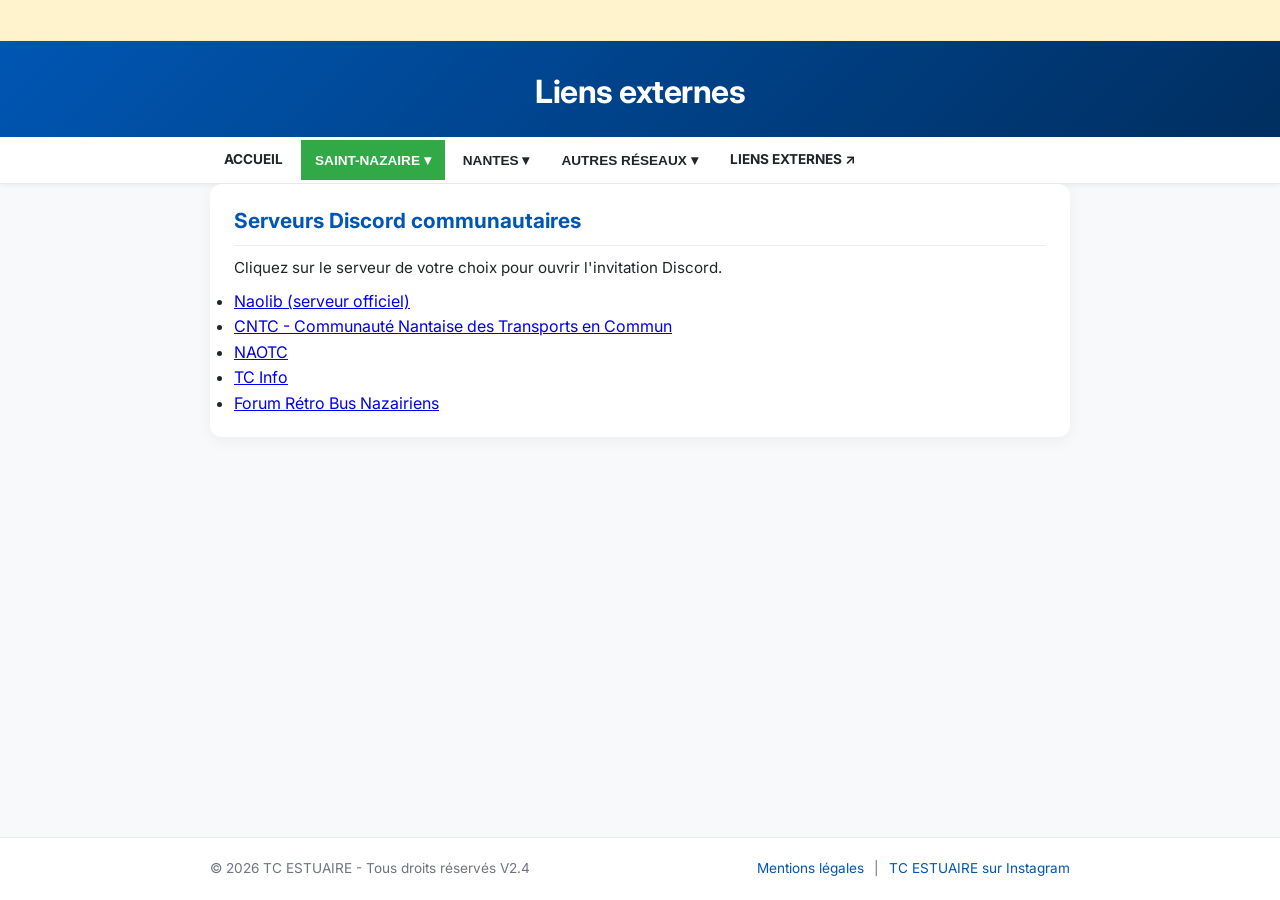
==== liens-externes.html @ cf1a489b "Update liens-externes.html" ====
<!DOCTYPE html>
<html lang="fr">
<head>
    <meta charset="UTF-8">
    <meta name="viewport" content="width=device-width, initial-scale=1.0">
    <title>LIENS EXTERNES | TC ESTUAIRE</title>
    <!-- Lien vers fichier CSS -->
    <link rel="stylesheet" href="style.css">
    <!-- Police Google Fonts -->
    <link rel="preconnect" href="https://fonts.googleapis.com">
    <link rel="preconnect" href="https://fonts.gstatic.com" crossorigin>
    <link href="https://fonts.googleapis.com/css2?family=Inter:wght@400;600;700;800&display=swap" rel="stylesheet">
</head>
<body>

    <!-- Bandeau d'information défilant -->
    <div class="banner-info">
        <div class="marquee-content">
            <span class="badge">INFO</span>
            <p>Des mises à jour régulières sont actuellement effectuées sur le site ; certaines pages peuvent être temporairement indisponibles. Merci de votre compréhension.</p>
        </div>
    </div>
    
    <!-- En-tête / Header -->
    <header class="hero hero-sn">
        <div class="container">
            <h1>Liens externes</h1>
        </div>

        <!-- Barre de navigation -->
        <nav class="main-nav">
            <div class="container nav-container">
                <a href="index.html" class="nav-link">ACCUEIL</a>
                
                <!-- Menu Déroulant STRAN -->
                <div class="nav-dropdown">
                    <button class="nav-dropbtn active">SAINT-NAZAIRE &#9662;</button>
                    <div class="nav-dropdown-content">
                        <a href="lignes-saint-nazaire.html">Les lignes depuis 1986</a>
                    </div>
                </div>
                
                <!-- Menu déroulant TAN -->
                <div class="nav-dropdown">
                    <button class="nav-dropbtn">NANTES &#9662;</button>
                    <div class="nav-dropdown-content">
                     <a href="https://onedrive.live.com/edit?cid=3cd1e6f98b3d7b97&id=3CD1E6F98B3D7B97!s9024bcd2be8f4faa89a424e394fdf090&resi
						d=3CD1E6F98B3D7B97!s9024bcd2be8f4faa89a424e394fdf090&ithint=file%2Cxlsx&embed=1&em=2&wdHideGridlines=True&wdInConfigura
						tor=True%2CTrue&migratedtospo=true&redeem=aHR0cHM6Ly8xZHJ2Lm1zL3gvYy8zY2QxZTZmOThiM2Q3Yjk3L0lRVFN2Q1NRajc2cVQ0bWtKT09VX
						2ZDUUFXMGx2bVJYR2I4T1VXVU9BM0Y4alVrP2VtPTImd2RIaWRlR3JpZGxpbmVzPVRydWUmd2RJbkNvbmZpZ3VyYXRvcj1UcnVlJndkSW5Db25maWd1cmF0b3I9VHJ1ZQ&wdo=2" target="_blank" rel="noopener">Tableau de Suivi déploiement SAE</a>
                    </div>
                </div>

                <!-- Menu déroulant -->
                <div class="nav-dropdown">
                    <button class="nav-dropbtn">Autres réseaux &#9662;</button>
                    <div class="nav-dropdown-content">
                        <a href="lignes-presquile.html">Les lignes de la Presqu'île</a>
                    </div>
                </div>

                <a href="liens-externes.html" class="nav-link">LIENS EXTERNES &#x2197</a>
            </div>
        </nav>
    </header>

    <!-- Contenu Principal -->
    <main class="container">
		<section class="intro-card">
            <h2>Serveurs Discord communautaires</h2>
			<p>Cliquez sur le serveur de votre choix pour ouvrir l'invitation Discord.</p>
            <ul>
                <li> <a href="https://naolib.fr/fr/discord" target="_blank" rel="noopener">Naolib (serveur officiel) </a></li>
				<li> <a href="https://discord.gg/dzTzSAHAfq" target="_blank" rel="noopener">CNTC - Communauté Nantaise des Transports en Commun </a></li>
				<li> <a href="https://discord.gg/h5DZxgSdQe" target="_blank" rel="noopener">NAOTC </a></li>
				<li> <a href="https://discord.gg/A4cK9grQPn" target="_blank" rel="noopener">TC Info </a></li>
				<li> <a href="https://discord.gg/kyPwVT6HGW" target="_blank" rel="noopener">Forum Rétro Bus Nazairiens </a></li>
        </section>
    </main>
    
    <!-- Pied de page Footer -->
    <footer>
        <div class="container footer-content">
            <p>&copy; 2026 TC ESTUAIRE - Tous droits réservés V2.4</p>
            <div class="footer-links">
                <a href="mentions-legales.html">Mentions légales</a> |
                <a href="https://www.instagram.com/tc.estuaire/" target="_blank" rel="noopener">TC ESTUAIRE sur Instagram</a>
            </div>
        </div>
    </footer>

    <!-- Script de gestion des menus déroulants de lignes -->
    <script>
        function toggleDropdown(id) {
            var content = document.getElementById(id);
            if (content) {
                content.classList.toggle("show");
            }
        }
    </script>
</body>
</html>
---- style.css ----
/* --- REGLES GLOBALES ET VARIABLES --- */
:root {
    --primary-color: #0056b3;
    --primary-hover: #003d80;
    --bg-color: #f8f9fa;
    --card-bg: #ffffff;
    --text-color: #212529;
    --text-muted: #6c757d;
    --border-radius: 12px;
    --shadow: 0 4px 15px rgba(0, 0, 0, 0.05);
    --shadow-hover: 0 8px 25px rgba(0, 0, 0, 0.12);
}

* {
    box-sizing: border-box;
    margin: 0;
    padding: 0;
}

body {
    font-family: 'Inter', -apple-system, BlinkMacSystemFont, "Segoe UI", Roboto, sans-serif;
    background-color: var(--bg-color);
    color: var(--text-color);
    line-height: 1.6;
    display: flex;
    flex-direction: column;
    min-height: 100vh;
}

.container {
    max-width: 900px;
    margin: 0 auto;
    padding: 0 20px;
    width: 100%;
}

main {
    flex: 1;
    padding-top: 25px;
    padding-bottom: 25px;
}

/* --- BANDEAU INFO DEFILANT --- */
.banner-info {
    background-color: #fff3cd;
    border-bottom: 1px solid #ffeeba;
    color: #856404;
    padding: 8px 0;
    font-size: 0.9rem;
    overflow: hidden;
    white-space: nowrap;
    position: relative;
    width: 100%;
}

.marquee-content {
    display: inline-flex;
    align-items: center;
    gap: 20px;
    padding-left: 100%;
    animation: defilement 50s linear infinite;
}

.banner-info:hover .marquee-content {
    animation-play-state: paused;
}

.badge {
    background-color: #ffc107;
    color: #212529;
    font-weight: 700;
    padding: 2px 8px;
    border-radius: 4px;
    font-size: 0.75rem;
    flex-shrink: 0;
}

@keyframes defilement {
    0% { transform: translateX(0); }
    100% { transform: translateX(-100%); }
}

/* --- HERO / HEADER & BOUTONS RETOUR --- */
.hero {
    background: linear-gradient(135deg, #0056b3 0%, #002d5d 100%);
    color: white;
    padding-top: 25px;
    padding-bottom: 0;
    text-align: center;
}

.hero h1 {
    font-size: 2rem;
    font-weight: 700;
    margin-bottom: 6px;
    letter-spacing: -0.5px;
}

.hero .subtitle {
    font-size: 1rem;
    opacity: 0.9;
}

.btn-back {
    display: inline-block;
    margin-bottom: 20px;
    color: var(--primary-color);
    text-decoration: none;
    font-weight: 600;
    font-size: 0.95rem;
    transition: transform 0.2s ease;
}

.btn-back:hover {
    transform: translateX(-4px);
    text-decoration: underline;
}

/* --- BARRE DE NAVIGATION HEADER --- */
.main-nav {
    background-color: #ffffff;
    border-bottom: 1px solid #e9ecef;
    margin-top: 20px;
    box-shadow: 0 2px 5px rgba(0,0,0,0.05);
}

.nav-container {
    display: flex;
    align-items: center;
    justify-content: flex-start;
    flex-wrap: wrap;
    gap: 4px;
    padding: 0 20px;
}

.nav-link, .nav-dropbtn {
    display: inline-block;
    padding: 12px 14px;
    color: #212529;
    text-decoration: none;
    font-weight: 700;
    font-size: 0.85rem;
    text-transform: uppercase;
    background: none;
    border: none;
    cursor: pointer;
    transition: background-color 0.2s ease, color 0.2s ease;
}

/* Couleur verte pour l'onglet actif */
.nav-link.active, .nav-dropbtn.active {
    background-color: #31a947 !important;
    color: #ffffff !important;
}

.nav-link:hover, .nav-dropbtn:hover {
    background-color: #f1f3f5;
    color: var(--primary-color);
}

.nav-link.active:hover, .nav-dropbtn.active:hover {
    background-color: #278838 !important;
    color: #ffffff !important;
}

.nav-dropdown {
    position: relative;
    display: inline-block;
}

.nav-dropdown-content {
    display: none;
    position: absolute;
    top: 100%;
    left: 0;
    background-color: #ffffff;
    min-width: 160px;
    box-shadow: 0 8px 16px rgba(0,0,0,0.1);
    border-radius: 0 0 8px 8px;
    z-index: 100;
    overflow: hidden;
}

.nav-dropdown-content a {
    color: #212529;
    padding: 10px 16px;
    text-decoration: none;
    display: block;
    font-weight: 600;
    font-size: 0.85rem;
}

.nav-dropdown-content a:hover {
    background-color: #f8f9fa;
    color: var(--primary-color);
}

.nav-dropdown:hover .nav-dropdown-content {
    display: block;
}

/* --- ICÔNE LIEN EXTERNE --- */
.external-link::after {
    content: " \2197";
    font-size: 0.85em;
    font-weight: bold;
    display: inline-block;
    margin-left: 4px;
    transform: translateY(-1px);
}

/* --- CARTE D'INTRO DU CONTENU & ALERTES --- */
.intro-card {
    background: var(--card-bg);
    padding: 20px 24px;
    border-radius: var(--border-radius);
    box-shadow: var(--shadow);
    margin-bottom: 25px;
}

.intro-card h2 {
    color: var(--primary-color);
    margin-bottom: 10px;
    font-size: 1.3rem;
    border-bottom: 1px solid #e9ecef;
    padding-bottom: 8px;
}

.intro-card p {
    margin-bottom: 8px;
    font-size: 0.95rem;
}

.instruction {
    font-weight: 600;
    margin-top: 12px;
    color: var(--text-color);
}

.info-box {
    background-color: #fa8072 !important;
    border: 3px solid #ff0000 !important;
    border-radius: var(--border-radius);
    padding: 20px;
    margin-bottom: 25px;
}

.info-box h2 {
    color: #b30000 !important;
    margin-top: 0;
    border-bottom: none;
}

.info-box p {
    color: #000;
    font-weight: 500;
}

/* --- BLOC ACTUALITÉS & ILLUSTRATIONS --- */
.actu-content {
    display: flex;
    flex-direction: column;
    gap: 15px;
    margin-top: 10px;
}

.actu-image {
    width: 100%;
    max-height: 400px;
    object-fit: cover;
    border-radius: 8px;
    box-shadow: 0 2px 8px rgba(0, 0, 0, 0.1);
}

@media (min-width: 600px) {
    .actu-content {
        flex-direction: row;
        align-items: center;
    }
    .actu-image {
        width: 45%;
    }
    .actu-text {
        width: 55%;
    }
}

/* --- MENUS DÉROULANTS (Lignes) --- */
.dropdown {
    margin: 1rem 0;
}

.dropdown button {
    background-color: #ff9800;
    color: white;
    border: none;
    padding: 12px 18px;
    font-size: 1rem;
    font-weight: 600;
    cursor: pointer;
    border-radius: var(--border-radius);
    width: 100%;
    text-align: left;
    transition: background 0.3s;
    display: flex;
    justify-content: space-between;
    align-items: center;
}

.dropdown button:after {
    content: '▼';
    font-size: 0.8rem;
    margin-left: 10px;
}

.dropdown button:hover {
    background-color: #e08900;
}

.dropdown-content {
    display: none;
    margin-top: 0.5rem;
    padding: 0.5rem;
    max-height: 280px;
    overflow-y: auto;
    border: 1px solid #ddd;
    border-radius: var(--border-radius);
    background-color: #ffffff;
}

.dropdown-content.show {
    display: block;
}

.dropdown-content ul {
    list-style-type: none;
    padding: 0;
    margin: 0;
}

.dropdown-content li {
    margin-bottom: 0.5rem;
    padding: 10px 14px;
    border-radius: 6px;
    color: white;
    font-weight: bold;
}

.dropdown-content li:last-child {
    margin-bottom: 0;
}

/* COULEURS SPÉCIFIQUES DES LIGNES */
/* 1986 & 1997 */
.ligne-a, .ligne-b, .ligne-c, .ligne-d, 
.ligne-e, .ligne-f, .ligne-g, .ligne-h, 
.ligne-k, .ligne-l, .ligne-m, .ligne-n, 
.ligne-p, .ligne-pc { 
    background-color: #df0031; 
}

/* 2000 */
.ligne10 { background-color: #df0031; }
.ligne20 { background-color: #aa7aaf; }
.ligne30 { background-color: #27a2dd; }
.ligne40 { background-color: #00937a; }
.ligne45 { background-color: #f398bf; }
.ligne60 { background-color: #3eb754; }
.ligne70 { background-color: #80003d; }
.ligne71 { background-color: #f4812a; }

/* TYBUS 2000 */
.tybus1 { background-color: #ffd423; color: #000 !important; }
.tybus2 { background-color: #006f54; }
.tybus3 { background-color: #df3a3f; }
.tybus4 { background-color: #0094c2; }
.tybus5 { background-color: #7b77b8; }
.tybus6 { background-color: #ec7832; }
.tybus7 { background-color: #ea028c; } 
.tybus8 { background-color: #ea028c; }
.tybus9 { background-color: #a63b8a; }

/* LIGNES 2012 */
.helyce { background-color: #ff0000; }
.u1 { background-color: #f39200; }
.u2 { background-color: #94c23d; }
.u3 { background-color: #78b7e5; }
.u4 { background-color: #a7358b; }
.l13 { background-color: #004f8e; }

/* TYBUS 2012 */
.t1 { background-color: #b17c5e; }
.t2 { background-color: #b7a8ce; }
.t3 { background-color: #ea9fc5; }
.t4 { background-color: #15af97; }
.t5 { background-color: #6f6f6f; }

/* COMPLÉMENTAIRES 2012 */
.c1 { background-color: #0069b4; }
.c2 { background-color: #00aeef; }
.sd { background-color: #ffdd00; color: #333 !important; }
.spp { background-color: #5c866d; }

/* LIGNES 2026 */
.h1 { background-color: #ff0000; }
.h2 { background-color: #0069b4; }
.h3 { background-color: #019640; }
.l4 { background-color: #831f82; }
.l5 { background-color: #e6007e; }
.l6 { background-color: #afca0b; }
.l7 { background-color: #f7a600; }
.l8 { background-color: #00a1de; }
.l9 { background-color: #008387; }
.l305 { background-color: #ee776d; }
.navettecentre { background-color: #e99cc4; }
.navettebrais { background-color: #7e3a45; }

/* LIGNES CAPATLANTIC */
.ligne-a-capatlantic { background-color: #ff0000; }
.ligne-b-capatlantic { background-color: #0069b4; }
.ligne-c-capatlantic { background-color: #019640; }
.ligne-d-capatlantic { background-color: #831f82; }
.ligne-e-capatlantic { background-color: #e6007e; }
.ligne-g-capatlantic { background-color: #afca0b; }
.ligne-h-capatlantic { background-color: #f7a600; }
.ligne-j-capatlantic { background-color: #00a1de; }
.ligne-k-capatlantic { background-color: #008387; }
.ligne-l-capatlantic { background-color: #ee776d; }
.ligne-m-capatlantic { background-color: #e99cc4; }
.ligne-n-capatlantic { background-color: #7e3a45; }

/* LIGNES LILA PRESQUILE */
.ligne-1-lilapresquile { background-color: #ff0000; }
.ligne-2-lilapresquile { background-color: #0069b4; }
.ligne-l13-lilapresquile { background-color: #019640; }
.ligne-4-lilapresquile { background-color: #831f82; }
.ligne-5-lilapresquile { background-color: #e6007e; }
.ligne-6-lilapresquile { background-color: #afca0b; }
.ligne-7-lilapresquile { background-color: #f7a600; }
.ligne-8-lilapresquile { background-color: #00a1de; }
.ligne-9-lilapresquile { background-color: #008387; }

/* --- FOOTER --- */
footer {
    background-color: #ffffff;
    border-top: 1px solid #e9ecef;
    padding: 20px 0;
    margin-top: auto;
    font-size: 0.85rem;
    color: var(--text-muted);
}

.footer-content {
    display: flex;
    justify-content: space-between;
    align-items: center;
    flex-wrap: wrap;
    gap: 15px;
}

.footer-links {
    display: flex;
    gap: 10px;
}

.footer-links a {
    color: var(--primary-color);
    text-decoration: none;
}

.footer-links a:hover {
    text-decoration: underline;
}

.compte_insta {
    display: inline-block;
    font-weight: bold;
    background: rgba(0, 0, 0, 0.05);
    padding: 5px 10px;
    border-radius: 4px;
}

/* --- RESPONSIVE MOBILE --- */
@media (max-width: 768px) {
    .nav-container {
        justify-content: center;
    }
    .nav-link, .nav-dropbtn {
        padding: 8px 10px;
        font-size: 1rem;
    }
}

@media (max-width: 600px) {
    .hero h1 {
        font-size: 1.6rem;
    }
    .footer-content {
        flex-direction: column;
        text-align: center;
    }
}

/* --- LOGO --- */
.card-logo-container {
    text-align: center;
    margin-bottom:25px;
}

.intro-logo {
    width: 100px;
    height: auto; /* PAS TOUCHE */
    display: block;
    margin: 0 auto; /* Centre logo */
    max-width: 100%;
}
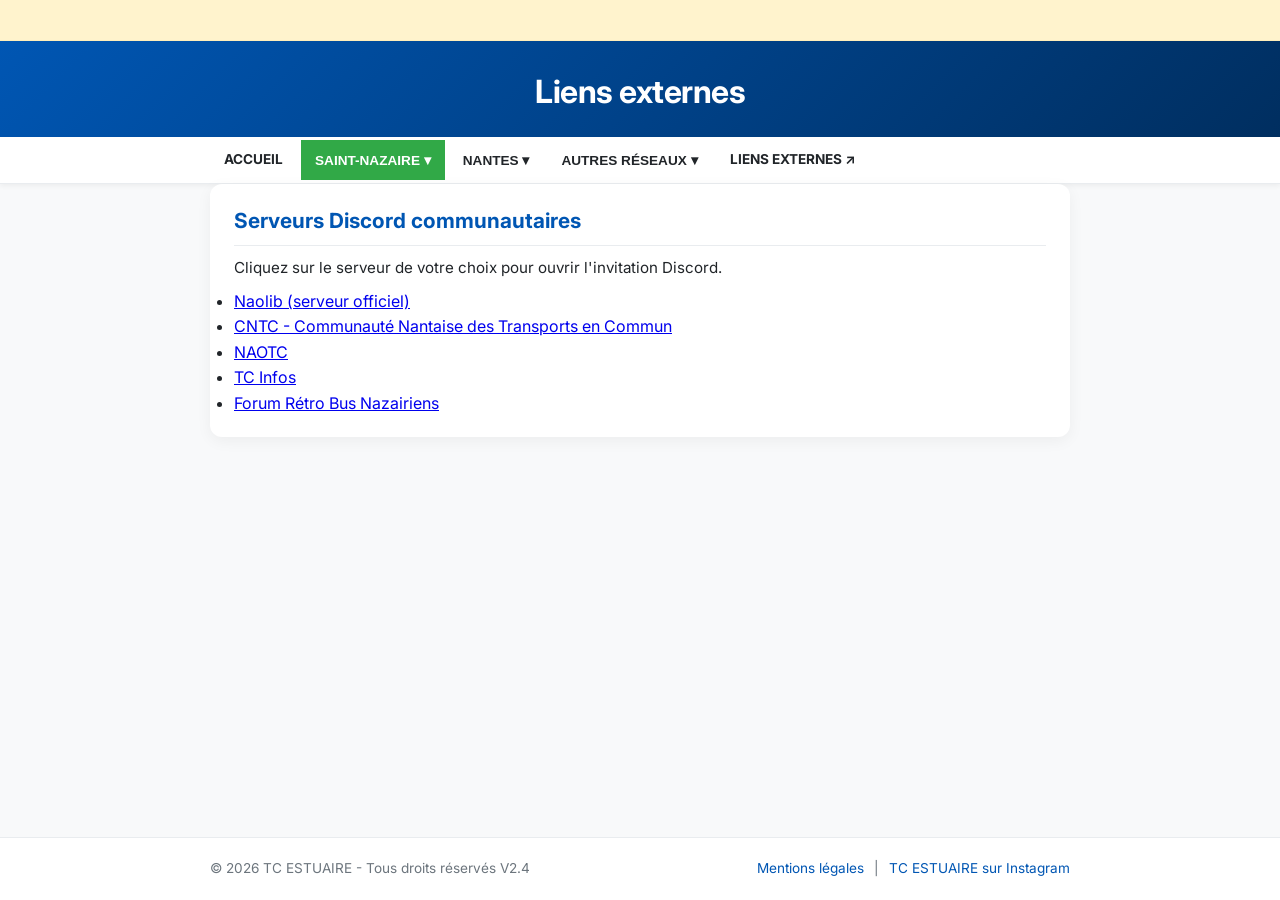
==== commit 1d166671: "Update liens-externes.html" ====
--- a/liens-externes.html
+++ b/liens-externes.html
@@ -70,11 +70,11 @@
             <h2>Serveurs Discord communautaires</h2>
 			<p>Cliquez sur le serveur de votre choix pour ouvrir l'invitation Discord.</p>
             <ul>
-                <li> <a href="https://naolib.fr/fr/discord" target="_blank" rel="noopener">Naolib (serveur officiel) </a></li>
-				<li> <a href="https://discord.gg/dzTzSAHAfq" target="_blank" rel="noopener">CNTC - Communauté Nantaise des Transports en Commun </a></li>
-				<li> <a href="https://discord.gg/h5DZxgSdQe" target="_blank" rel="noopener">NAOTC </a></li>
-				<li> <a href="https://discord.gg/A4cK9grQPn" target="_blank" rel="noopener">TC Info </a></li>
-				<li> <a href="https://discord.gg/kyPwVT6HGW" target="_blank" rel="noopener">Forum Rétro Bus Nazairiens </a></li>
+                <li> <a href="https://naolib.fr/fr/discord" target="_blank" rel="noopener">Naolib (serveur officiel)</a></li>
+				<li> <a href="https://discord.gg/dzTzSAHAfq" target="_blank" rel="noopener">CNTC - Communauté Nantaise des Transports en Commun</a></li>
+				<li> <a href="https://discord.gg/h5DZxgSdQe" target="_blank" rel="noopener">NAOTC</a></li>
+				<li> <a href="https://discord.gg/A4cK9grQPn" target="_blank" rel="noopener">TC Infos</a></li>
+				<li> <a href="https://discord.gg/kyPwVT6HGW" target="_blank" rel="noopener">Forum Rétro Bus Nazairiens</a></li>
         </section>
     </main>
     
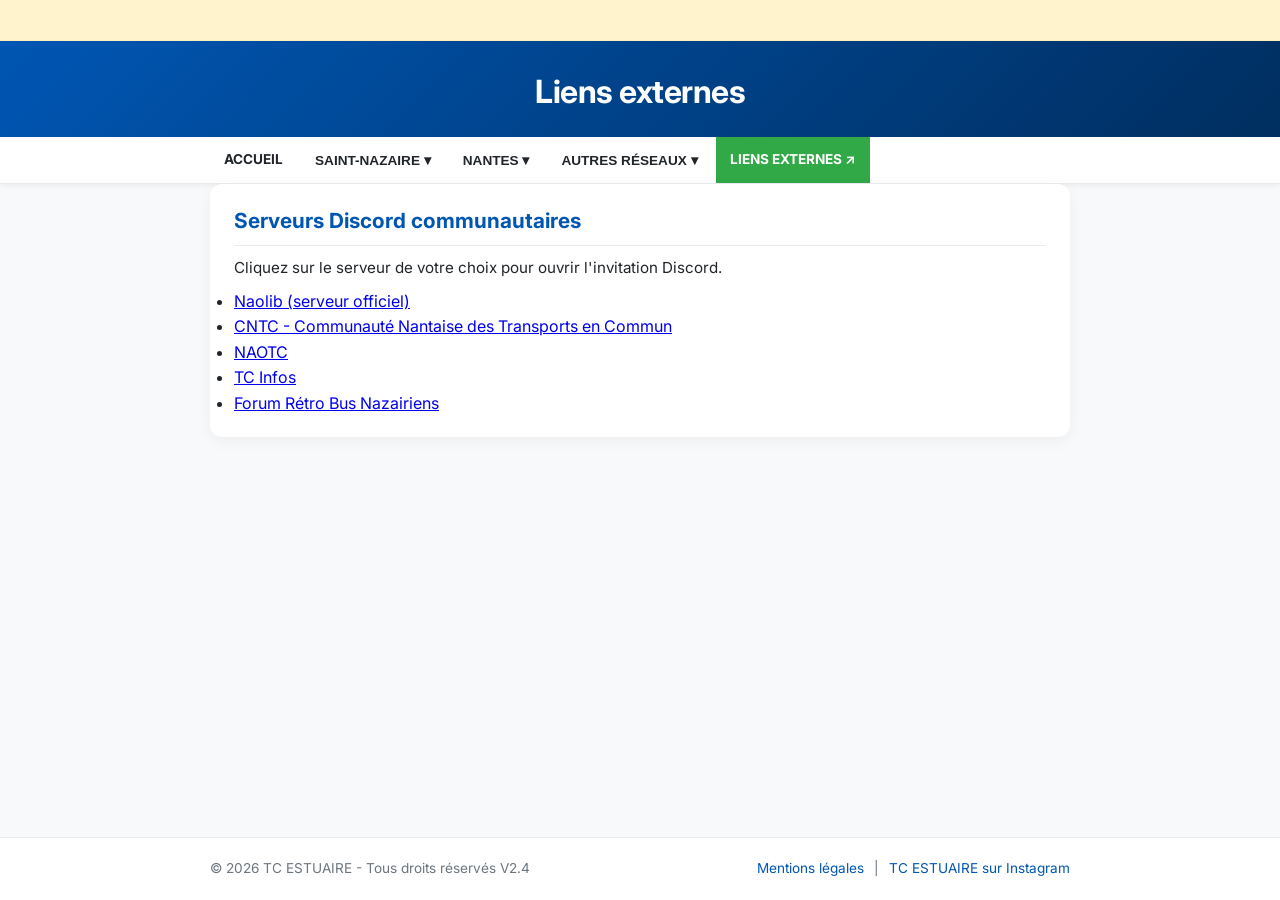
==== commit d47c7880: "Update liens-externes.html" ====
--- a/liens-externes.html
+++ b/liens-externes.html
@@ -34,9 +34,9 @@
                 
                 <!-- Menu Déroulant STRAN -->
                 <div class="nav-dropdown">
-                    <button class="nav-dropbtn active">SAINT-NAZAIRE &#9662;</button>
+                    <button class="nav-dropbtn">SAINT-NAZAIRE &#9662;</button>
                     <div class="nav-dropdown-content">
-                        <a href="lignes-saint-nazaire.html">Les lignes depuis 1986</a>
+                        <a href="lignes-saint-nazaire.html">Chronologie des lignes nazairiennes</a>
                     </div>
                 </div>
                 
@@ -59,7 +59,8 @@
                     </div>
                 </div>
 
-                <a href="liens-externes.html" class="nav-link">LIENS EXTERNES &#x2197</a>
+                <a href="liens-externes.html" class="nav-link active">LIENS EXTERNES &#x2197</a>
+				
             </div>
         </nav>
     </header>
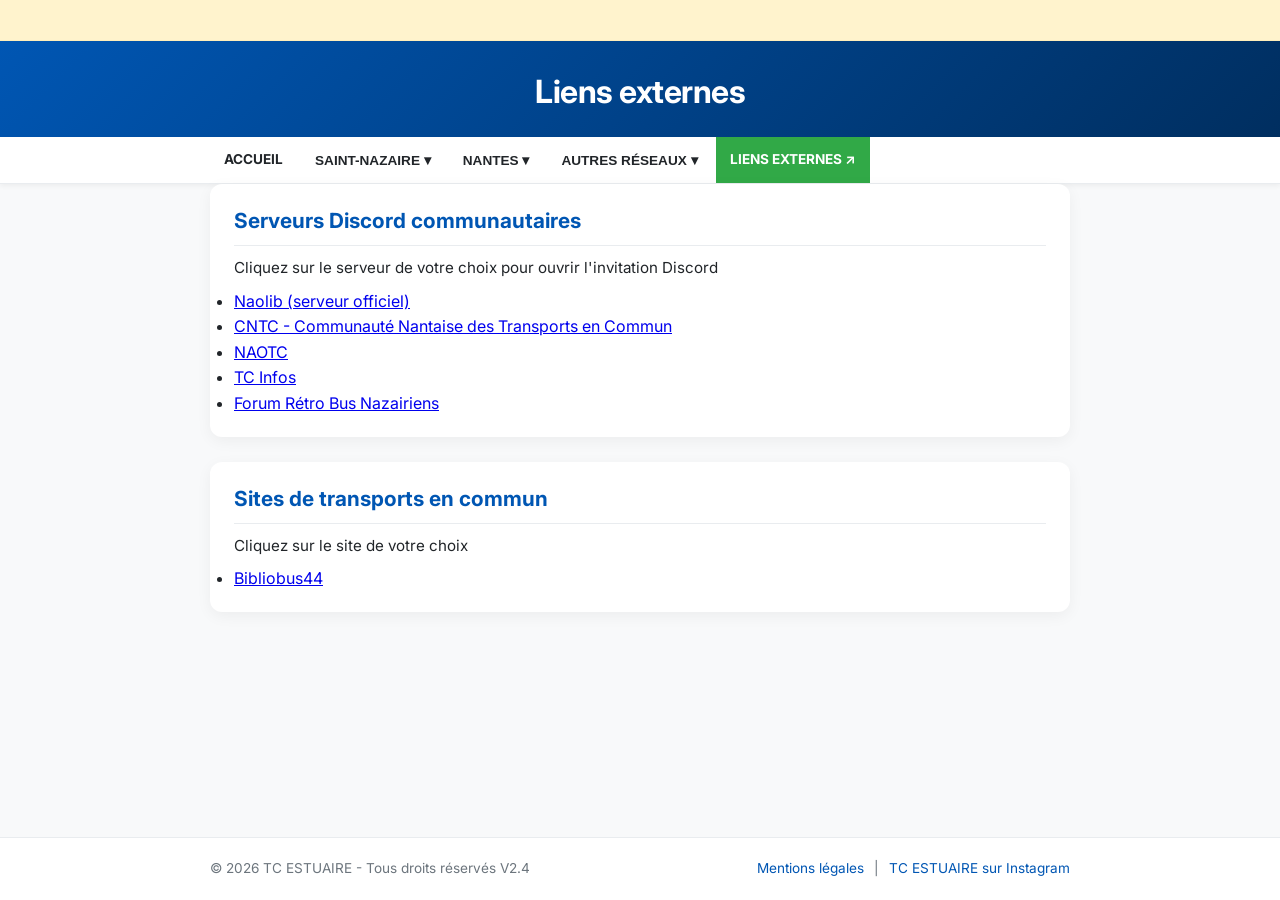
==== commit 98c75c16: "Update liens-externes.html" ====
--- a/liens-externes.html
+++ b/liens-externes.html
@@ -3,7 +3,7 @@
 <head>
     <meta charset="UTF-8">
     <meta name="viewport" content="width=device-width, initial-scale=1.0">
-    <title>LIENS EXTERNES | TC ESTUAIRE</title>
+    <title>Liens externes | TC ESTUAIRE</title>
     <!-- Lien vers fichier CSS -->
     <link rel="stylesheet" href="style.css">
     <!-- Police Google Fonts -->
@@ -47,7 +47,7 @@
                      <a href="https://onedrive.live.com/edit?cid=3cd1e6f98b3d7b97&id=3CD1E6F98B3D7B97!s9024bcd2be8f4faa89a424e394fdf090&resi
 						d=3CD1E6F98B3D7B97!s9024bcd2be8f4faa89a424e394fdf090&ithint=file%2Cxlsx&embed=1&em=2&wdHideGridlines=True&wdInConfigura
 						tor=True%2CTrue&migratedtospo=true&redeem=aHR0cHM6Ly8xZHJ2Lm1zL3gvYy8zY2QxZTZmOThiM2Q3Yjk3L0lRVFN2Q1NRajc2cVQ0bWtKT09VX
-						2ZDUUFXMGx2bVJYR2I4T1VXVU9BM0Y4alVrP2VtPTImd2RIaWRlR3JpZGxpbmVzPVRydWUmd2RJbkNvbmZpZ3VyYXRvcj1UcnVlJndkSW5Db25maWd1cmF0b3I9VHJ1ZQ&wdo=2" target="_blank" rel="noopener">Tableau de Suivi déploiement SAE</a>
+						2ZDUUFXMGx2bVJYR2I4T1VXVU9BM0Y4alVrP2VtPTImd2RIaWRlR3JpZGxpbmVzPVRydWUmd2RJbkNvbmZpZ3VyYXRvcj1UcnVlJndkSW5Db25maWd1cmF0b3I9VHJ1ZQ&wdo=2" target="_blank" rel="noopener">Tableau état parc tramway SEMITAN</a>
                     </div>
                 </div>
 
@@ -55,7 +55,7 @@
                 <div class="nav-dropdown">
                     <button class="nav-dropbtn">Autres réseaux &#9662;</button>
                     <div class="nav-dropdown-content">
-                        <a href="lignes-presquile.html">Les lignes de la Presqu'île</a>
+                        <a href="lignes-presquile.html">Chronologie des lignes de la Presqu'île</a>
                     </div>
                 </div>
 
@@ -69,13 +69,20 @@
     <main class="container">
 		<section class="intro-card">
             <h2>Serveurs Discord communautaires</h2>
-			<p>Cliquez sur le serveur de votre choix pour ouvrir l'invitation Discord.</p>
+			<p>Cliquez sur le serveur de votre choix pour ouvrir l'invitation Discord</p>
             <ul>
                 <li> <a href="https://naolib.fr/fr/discord" target="_blank" rel="noopener">Naolib (serveur officiel)</a></li>
 				<li> <a href="https://discord.gg/dzTzSAHAfq" target="_blank" rel="noopener">CNTC - Communauté Nantaise des Transports en Commun</a></li>
 				<li> <a href="https://discord.gg/h5DZxgSdQe" target="_blank" rel="noopener">NAOTC</a></li>
 				<li> <a href="https://discord.gg/A4cK9grQPn" target="_blank" rel="noopener">TC Infos</a></li>
 				<li> <a href="https://discord.gg/kyPwVT6HGW" target="_blank" rel="noopener">Forum Rétro Bus Nazairiens</a></li>
+        </section>
+
+		<section class="intro-card">
+            <h2>Sites de transports en commun</h2>
+			<p>Cliquez sur le site de votre choix</p>
+            <ul>
+                <li> <a href="https://bibliobus44.fr/" target="_blank" rel="noopener">Bibliobus44</a></li>
         </section>
     </main>
     
--- a/style.css
+++ b/style.css
@@ -350,14 +350,21 @@
     margin-bottom: 0;
 }
 
-/* COULEURS SPÉCIFIQUES DES LIGNES */
-/* 1986 & 1997 */
-.ligne-a, .ligne-b, .ligne-c, .ligne-d, 
-.ligne-e, .ligne-f, .ligne-g, .ligne-h, 
-.ligne-k, .ligne-l, .ligne-m, .ligne-n, 
-.ligne-p, .ligne-pc { 
-    background-color: #df0031; 
-}
+/* COULEURS SPÉCIFIQUES DES LIGNES 1986 & 1997 */
+.ligne-a { background-color: #df0031; }
+.ligne-b { background-color: #df0031; }
+.ligne-c { background-color: #df0031; }
+.ligne-d { background-color: #df0031; }
+.ligne-e { background-color: #df0031; }
+.ligne-f { background-color: #df0031; }
+.ligne-g { background-color: #df0031; }
+.ligne-h { background-color: #df0031; } 
+.ligne-k { background-color: #df0031; }
+.ligne-l { background-color: #df0031; }
+.ligne-m { background-color: #df0031; }
+.ligne-n { background-color: #df0031; }
+.ligne-p { background-color: #df0031; }
+.ligne-pc { background-color: #df0031; }
 
 /* 2000 */
 .ligne10 { background-color: #df0031; }
@@ -415,30 +422,55 @@
 .navettecentre { background-color: #e99cc4; }
 .navettebrais { background-color: #7e3a45; }
 
-/* LIGNES CAPATLANTIC */
-.ligne-a-capatlantic { background-color: #ff0000; }
-.ligne-b-capatlantic { background-color: #0069b4; }
-.ligne-c-capatlantic { background-color: #019640; }
-.ligne-d-capatlantic { background-color: #831f82; }
-.ligne-e-capatlantic { background-color: #e6007e; }
-.ligne-g-capatlantic { background-color: #afca0b; }
-.ligne-h-capatlantic { background-color: #f7a600; }
-.ligne-j-capatlantic { background-color: #00a1de; }
-.ligne-k-capatlantic { background-color: #008387; }
-.ligne-l-capatlantic { background-color: #ee776d; }
-.ligne-m-capatlantic { background-color: #e99cc4; }
-.ligne-n-capatlantic { background-color: #7e3a45; }
-
-/* LIGNES LILA PRESQUILE */
-.ligne-1-lilapresquile { background-color: #ff0000; }
-.ligne-2-lilapresquile { background-color: #0069b4; }
-.ligne-l13-lilapresquile { background-color: #019640; }
-.ligne-4-lilapresquile { background-color: #831f82; }
-.ligne-5-lilapresquile { background-color: #e6007e; }
-.ligne-6-lilapresquile { background-color: #afca0b; }
-.ligne-7-lilapresquile { background-color: #f7a600; }
-.ligne-8-lilapresquile { background-color: #00a1de; }
-.ligne-9-lilapresquile { background-color: #008387; }
+/* LIGNES CAPATLANTIC REVOIR LES COULEURS CI-DESSOUS*/
+#capatlantic2000 .ligne-a-capatlantic { background-color: #ff0000; }
+#capatlantic2000 .ligne-b-capatlantic { background-color: #0069b4; }
+#capatlantic2000 .ligne-c-capatlantic { background-color: #019640; }
+#capatlantic2000 .ligne-d-capatlantic { background-color: #831f82; }
+#capatlantic2000 .ligne-e-capatlantic { background-color: #e6007e; }
+#capatlantic2000 .ligne-g-capatlantic { background-color: #afca0b; }
+#capatlantic2000 .ligne-h-capatlantic { background-color: #f7a600; }
+#capatlantic2000 .ligne-j-capatlantic { background-color: #00a1de; }
+#capatlantic2000 .ligne-k-capatlantic { background-color: #008387; }
+#capatlantic2000 .ligne-l-capatlantic { background-color: #ee776d; }
+#capatlantic2000 .ligne-m-capatlantic { background-color: #e99cc4; }
+#capatlantic2000 .ligne-n-capatlantic { background-color: #7e3a45; }
+
+/* LIGNES LILA PRESQUILE REGULIERE */
+#lila-presquile-structurantes .ligne-1-lilapresquile { background-color: #3EA3DC; }
+#lila-presquile-structurantes .ligne-2-lilapresquile { background-color: #E2101A; }
+#lila-presquile-structurantes .ligne-l13-lilapresquile { background-color: #074E8F; }
+
+/* LIGNES LILA PRESQUILE PROXIMITE CI-DESSOUS VERIFICATION FAITE*/ 
+#lila-presquile-proximite .ligne-4-lilapresquile { background-color: #48BCC4; }
+#lila-presquile-proximite .ligne-5-lilapresquile { background-color: #8966A8; }
+#lila-presquile-proximite .ligne-6-lilapresquile { background-color: #F3AA67; }
+
+/* COULEURS A REVOIR CI-DESSOUS VERIFICATION FAITE*/ 
+#lila-presquile-proximite .ligne-7-lilapresquile { background-color: #882830; }
+#lila-presquile-proximite .ligne-8-lilapresquile { background-color: #005A55; }
+#lila-presquile-proximite .ligne-9-lilapresquile { background-color: #098156; }
+
+/* LIGNES LILA PRESQUILE LOCAL CI-DESSOUS VERIFICATION FAITE*/ 
+#lila-presquile-locale .ligne-10-lilapresquile { background-color: #F59C28; }
+#lila-presquile-locale .ligne-20.est-lilapresquile { background-color: #009989; }
+#lila-presquile-locale .ligne-20.ouest-lilapresquile { background-color: #85BE4C; }
+#lila-presquile-locale .ligne-30-lilapresquile { background-color: #18b196; }
+
+/* LIGNES LILA PRESQUILE LOCAL CI-DESSOUS VERIFICATION FAITE*/ 
+#lila-presquile-resa .ligne-A1-lilapresquile { background-color: #3a5285; }
+/* LIGNES LILA PRESQUILE LOCAL CI-DESSOUS A VERIFIER*/ 
+#lila-presquile-resa .ligne-A2-lilapresquile { background-color: #831f82; }
+
+/* FUTUR RESEAU LILA VERIFICATION FAITE*/
+#lila-2026 .ligne-l2-lila { background-color: #00B2BA; }
+#lila-2026 .ligne-l3-lila { background-color: #ED1C24; }
+#lila-2026 .ligne-l4-lila { background-color: #7F9FD3; }
+#lila-2026 .ligne-l5-lila { background-color: #004C6D; }
+
+#lila-2026-navette .ligne-n1-lila { background-color: #FAA61A; }
+#lila-2026-navette .ligne-n2-lila { background-color: #E5A8C4; }
+#lila-2026-navette .ligne-n3-lila { background-color: #EF59A1; }
 
 /* --- FOOTER --- */
 footer {
